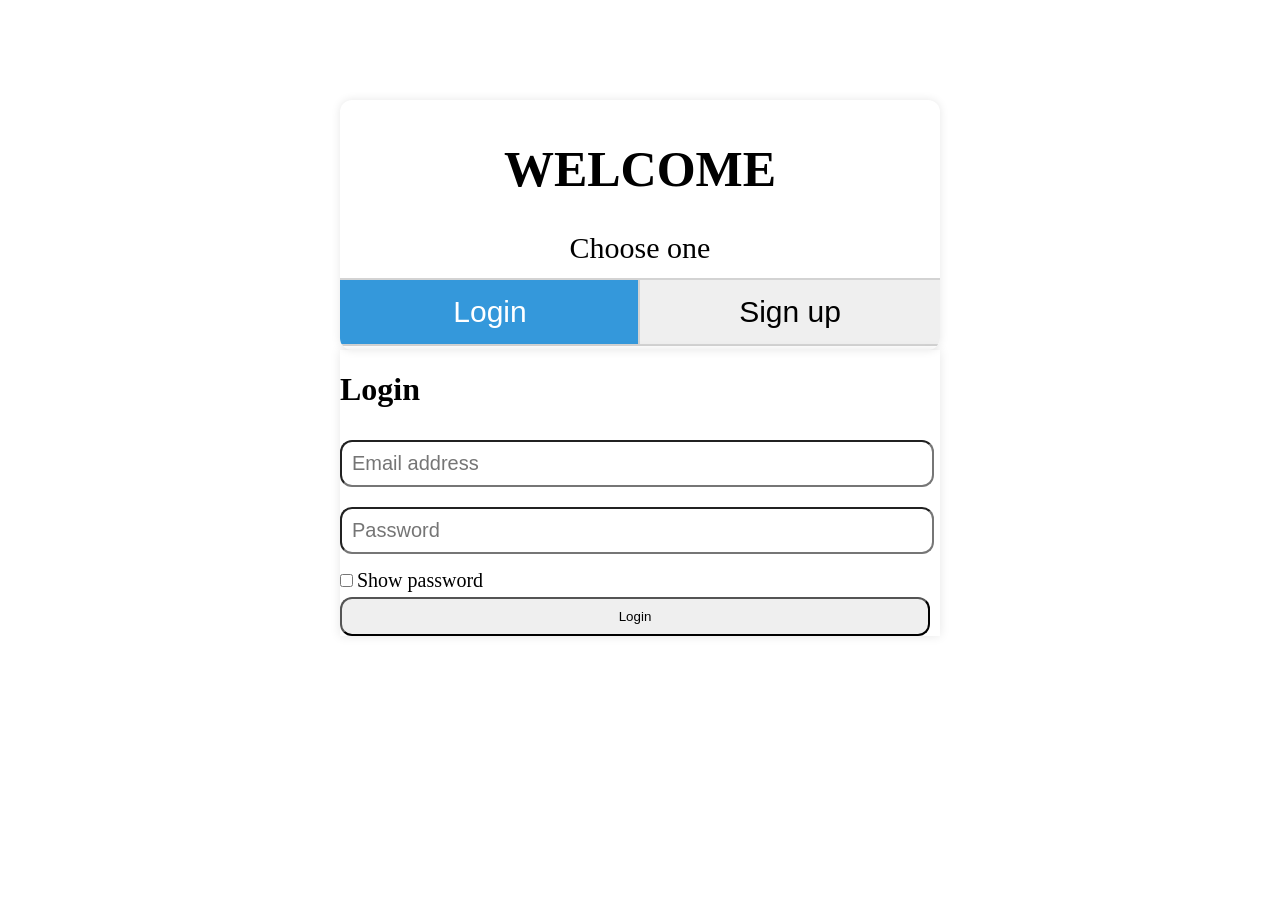
==== login.html @ 3fda207f "loginpage" ====
<!DOCTYPE html>
<html lang="en">
<head>
    <meta charset="UTF-8">
    <meta name="viewport" content="width=device-width, initial-scale=1.0">
    <link rel="shortcut icon" href="IMG_20250422_135839.png" type="image/x-icon">
    <title>login/signup</title>
    <link rel="stylesheet" href="login.css">
</head>
<body>
    <div id="fullPage" class="rcPage active">
        <div class="container">
            <h1>WELCOME</h1>
            <p>Choose one</p>
            <div class="choose">
                <button id="loginTab" class="active" onclick="showForm('login')">Login</button>
                <button id="registerTab" onclick="showForm('register')">Sign up</button>
            </div>
        </div>
        <div class="login-form active" id="loginForm">
            <form action="http://127.0.0.1:5500/EFUND/profile.html" method="get">
                <h1>Login</h1>
                <input type="email" placeholder="Email address" required>
                <input type="password" placeholder="Password" id="loginPass" minlength="8" required>
                <input type="checkbox"  onclick="showLoginPassword()" class="confirm">
                <label for="checkbox">Show password</label> <br>
                <button type="submit">Login</button>
            </form>
        </div>
        <div class="signup-form" id="registerForm">
            <form action="http://127.0.0.1:5500/EFUND/verify.html">
                <h1>Create an account</h1>
                <input type="email" placeholder="Email address" required>
                <input type="name" placeholder="Full name" required>
                <input type="" placeholder="Phone number" accept="number" maxlength="10" required>
                <input type="password" placeholder="Password" id="createPass" minlength="8" required>
                <input type="password" placeholder="Confirm password" id="createPass" minlength="8" required>
                <input type="checkbox" onclick="showCreatePassword()" class="confirm">
                <label for="checkbox">Show password</label> <br>
                <button id="createButton" type="submit">Register</button>
            </form>
        </div>
    </div>
    <script src="login.js"></script>
</body>
</html>
---- login.css ----
body {
    margin: 0px;
    padding: 0px;
    display: flex;
    flex-direction: column;
    align-items: center;
    justify-content: center;
}
.rcPage {
    display: flex;
    flex-direction: column;
    align-items: center;
    justify-content: center;
    height: auto;
}
.container {
    height: 250px;
    width: 600px;
    margin-top: 100px;
    border-radius: 12px;
    box-shadow: 0 0 10px rgba(0,0,0,0.1);
    overflow: hidden;
    display: flex;
    flex-direction: column;
    justify-content: center;
    align-items: center;
}
.container > h1 {
    font-size: 50px;
}
.container > p {
    font-size: 30px;
    margin: 0px;
}
.choose {
    display: flex;
    width: auto;
}
.choose > button {
    flex: 1;
    width: 300px;
    padding: 15px;
    margin-top: 15px;
    border: none;
    cursor: pointer;
    font-size: 30px;
    outline: solid 2px lightgrey;
}
.choose > button.active {
    background: #3498db;
    color: white;
}
.choose > button:hover {
    background: #3498db;
    color: white;
}
.login-form {
    display: none;
    margin-bottom: 200px;
}
.login-form.active {
    display: block;
    width: 600px;
    height: fit-content;
    box-shadow: 0 0 10px rgba(0,0,0,0.1);
}
form > input {
    width: 100%;
    max-width: 570px;
    padding: 10px;
    border-radius: 12px;
    font-size: 20px;
    margin: 10px 0;
}
.signup-form {
    display: none;
    margin-bottom: 200px;
}
.signup-form.active {
    display: block;
    width: 600px;
    height: fit-content;
    box-shadow: 0 0 10px rgba(0,0,0,0.1);
}
.confirm {
    width: auto;
    height: auto;
    cursor: pointer;
}
form > button {
    width: 100%;
    max-width: 590px;
    padding: 10px;
    cursor: pointer;
    border-radius: 12px;
}
form > button:hover {
    background: #3498db;
    color: white;
}
label {
    font-size: 20px;
}
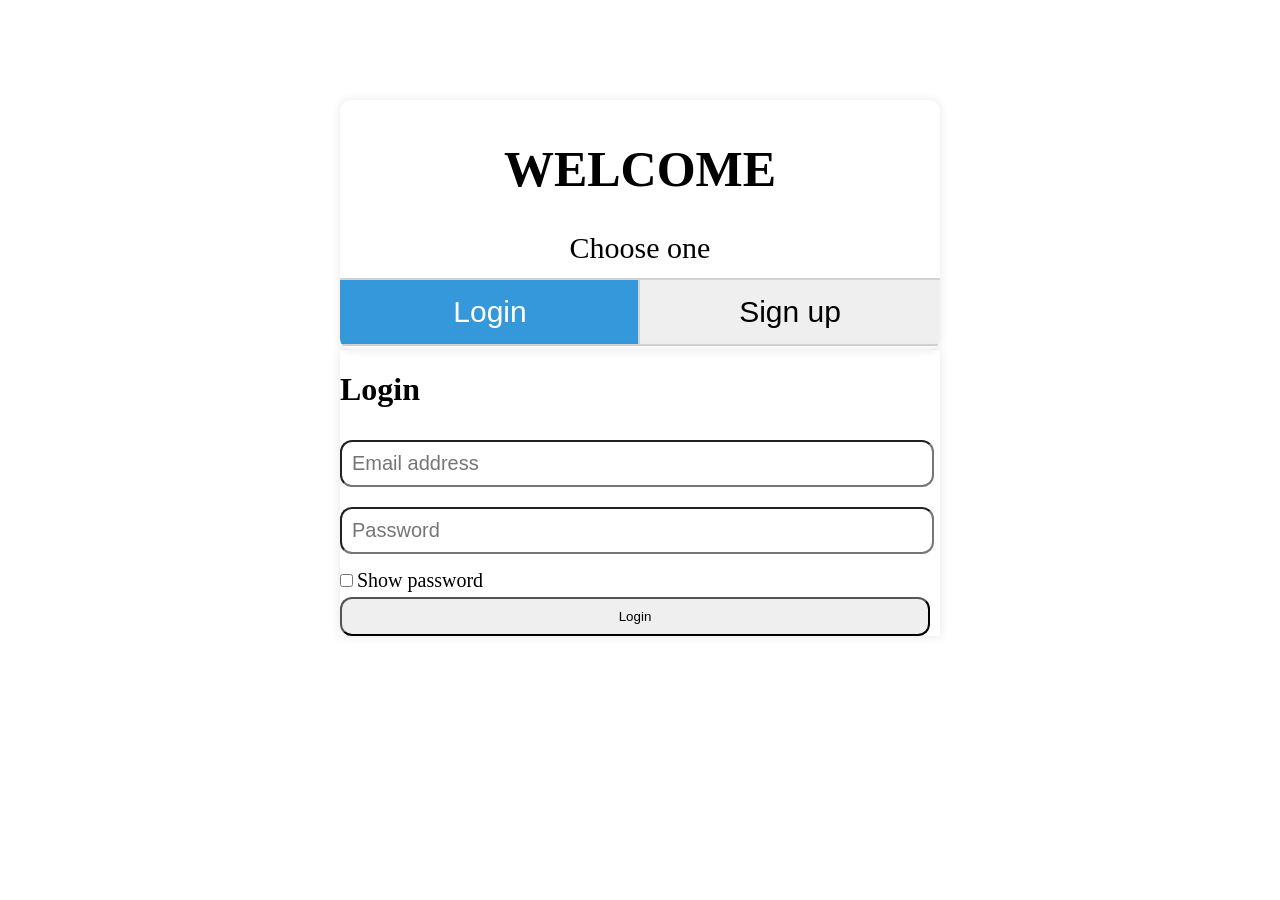
==== commit ed773acb: "added a verify tab" ====
--- a/login.html
+++ b/login.html
@@ -28,7 +28,7 @@
             </form>
         </div>
         <div class="signup-form" id="registerForm">
-            <form action="http://127.0.0.1:5500/EFUND/verify.html">
+            <form action="http://127.0.0.1:5500/efund/verify.html">
                 <h1>Create an account</h1>
                 <input type="email" placeholder="Email address" required>
                 <input type="name" placeholder="Full name" required>
